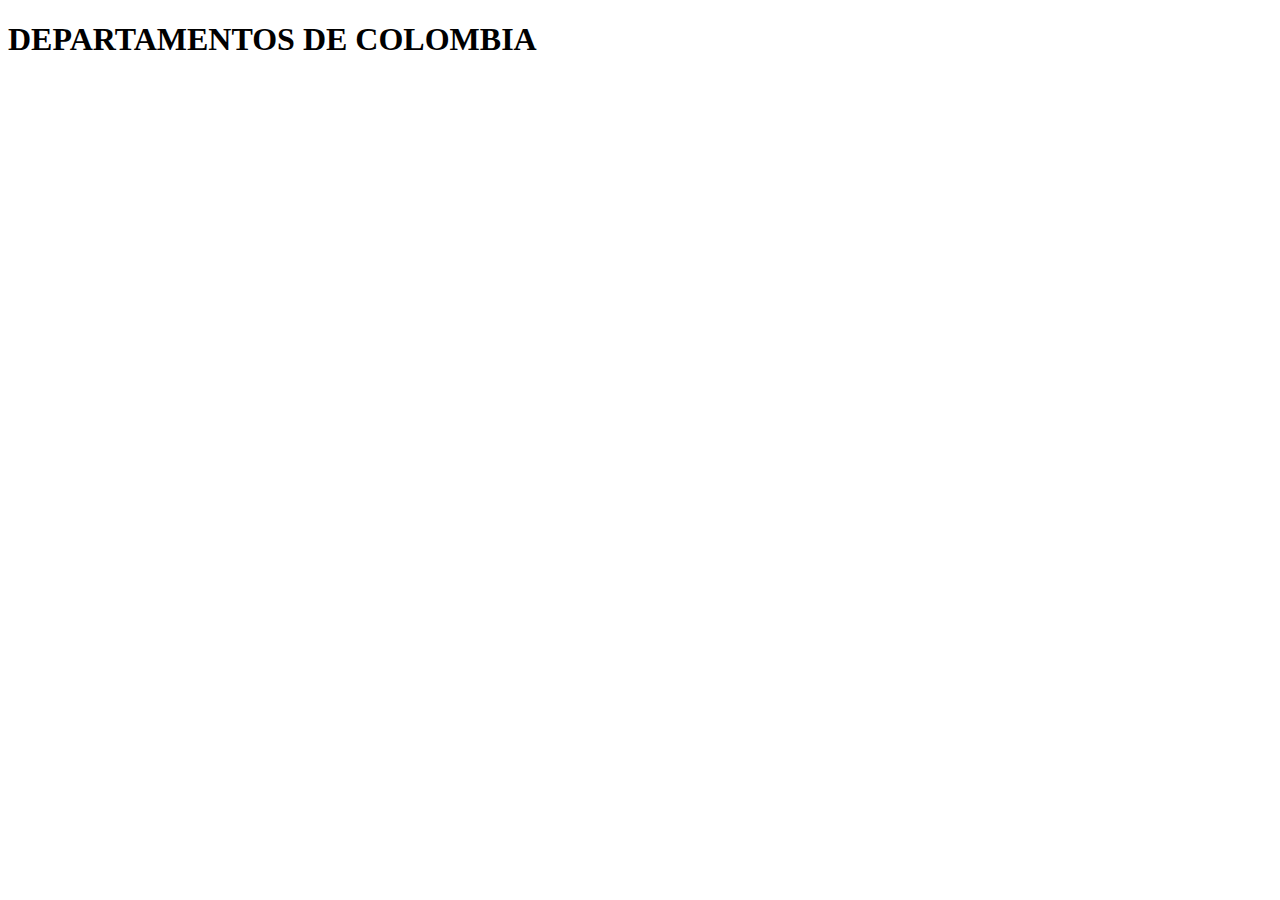
==== pages/index.html @ 8a2c9aba "primer commit" ====
<!DOCTYPE html>
<html lang="en">
<head>
    <meta charset="UTF-8">
    <meta name="viewport" content="width=device-width, initial-scale=1.0">
    <title>Departamentos</title>
    
</head>
<body>
<h1> DEPARTAMENTOS DE COLOMBIA</h1>
</body>
</html>
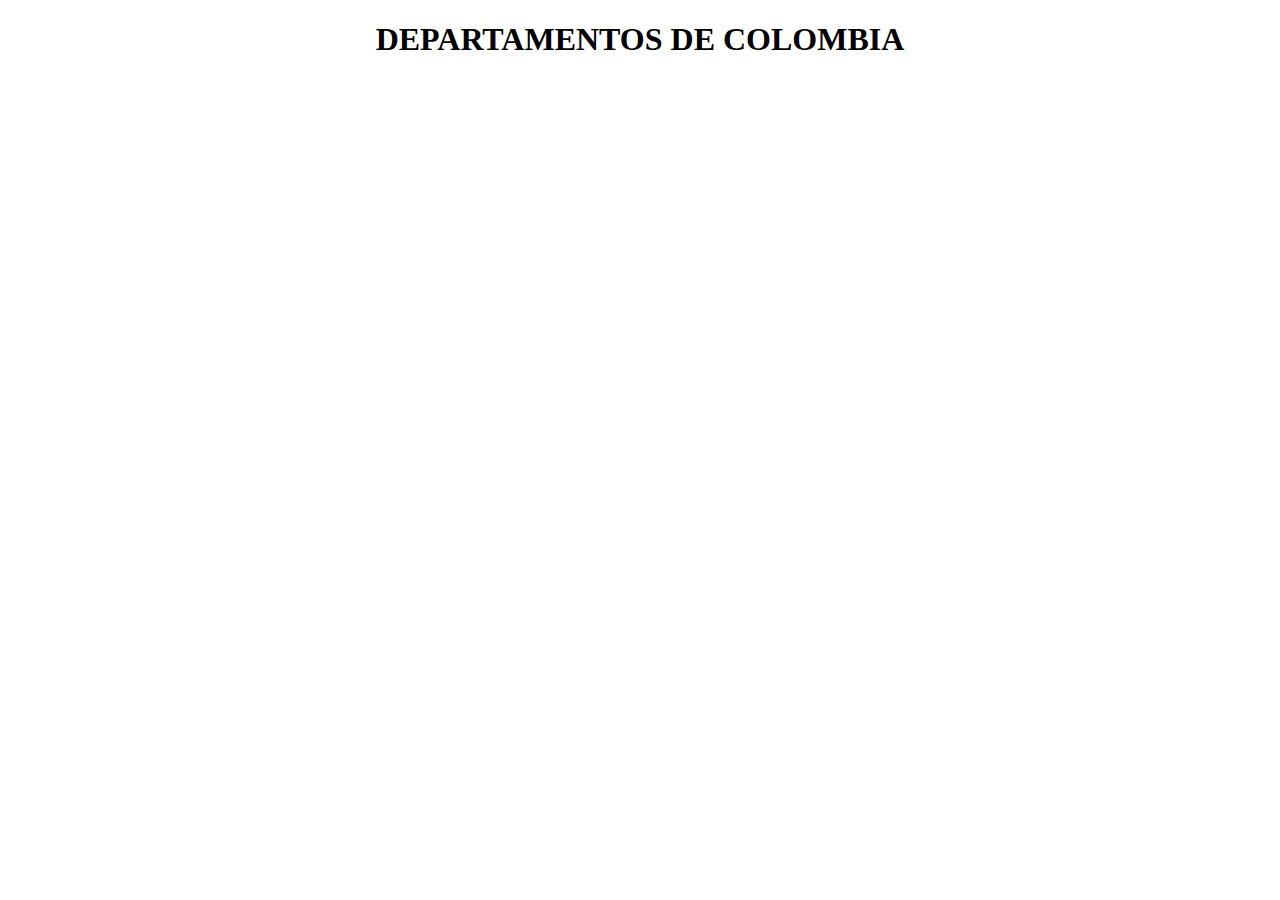
==== commit 49c50220: "segundo commit" ====
--- a/pages/index.html
+++ b/pages/index.html
@@ -4,7 +4,7 @@
     <meta charset="UTF-8">
     <meta name="viewport" content="width=device-width, initial-scale=1.0">
     <title>Departamentos</title>
-    
+    <link rel="stylesheet" href="/css/style.css">
 </head>
 <body>
 <h1> DEPARTAMENTOS DE COLOMBIA</h1>
--- a/css/style.css
+++ b/css/style.css
@@ -0,0 +1,4 @@
+h1 {
+    text-align: center;
+    
+}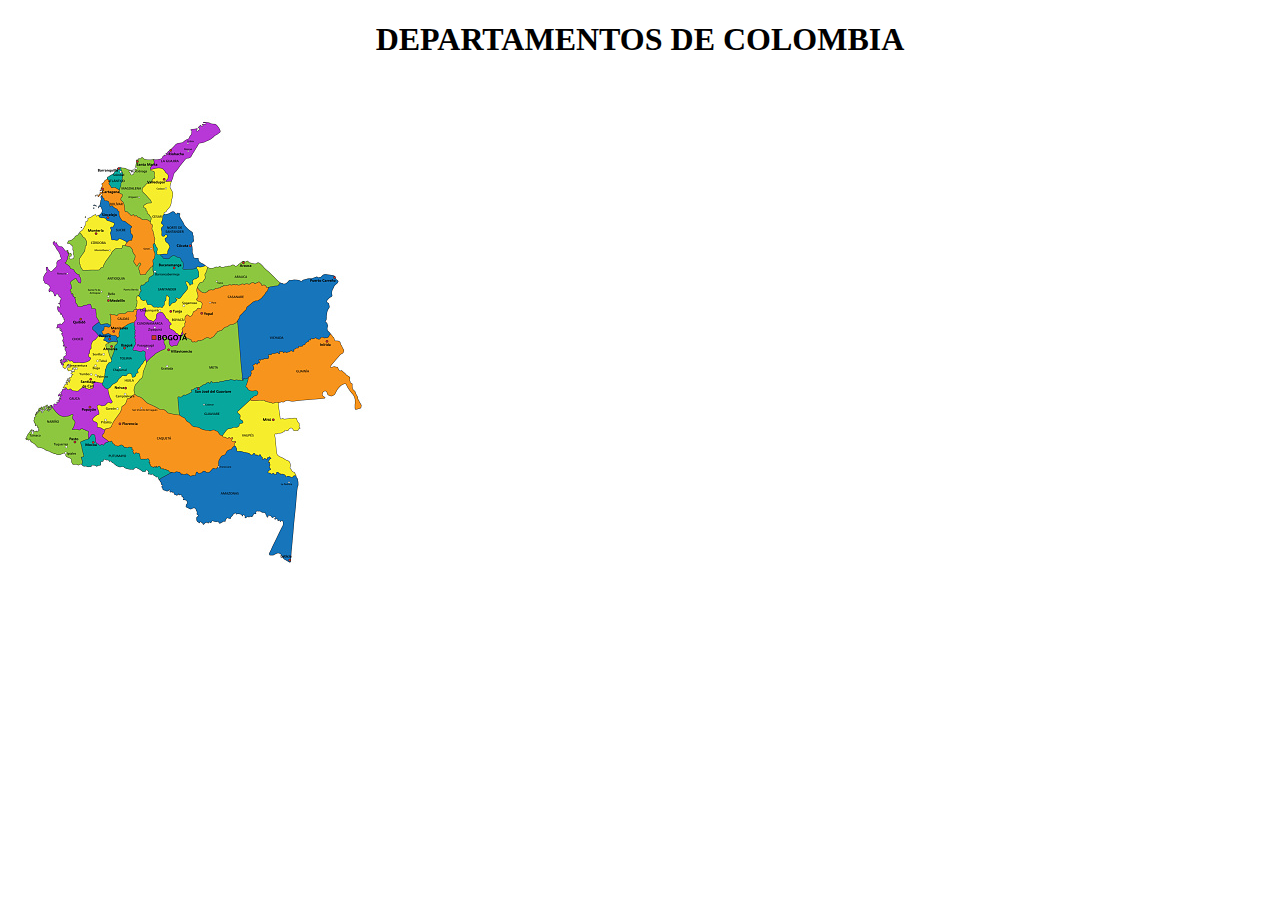
==== commit ad3d7703: "third commit" ====
--- a/pages/index.html
+++ b/pages/index.html
@@ -8,5 +8,9 @@
 </head>
 <body>
 <h1> DEPARTAMENTOS DE COLOMBIA</h1>
+<br>
+<br>
+<div id="container"> <img id="mainMap" src="/media/istockphoto-1368165932-170667a.jpg"> </img> </div>
+
 </body>
 </html>--- a/css/style.css
+++ b/css/style.css
@@ -1,4 +1,13 @@
 h1 {
     text-align: center;
-    
+
+}
+
+#container {
+    align-items: center;
+    justify-content: center;
+}
+
+#mainMap {
+
 }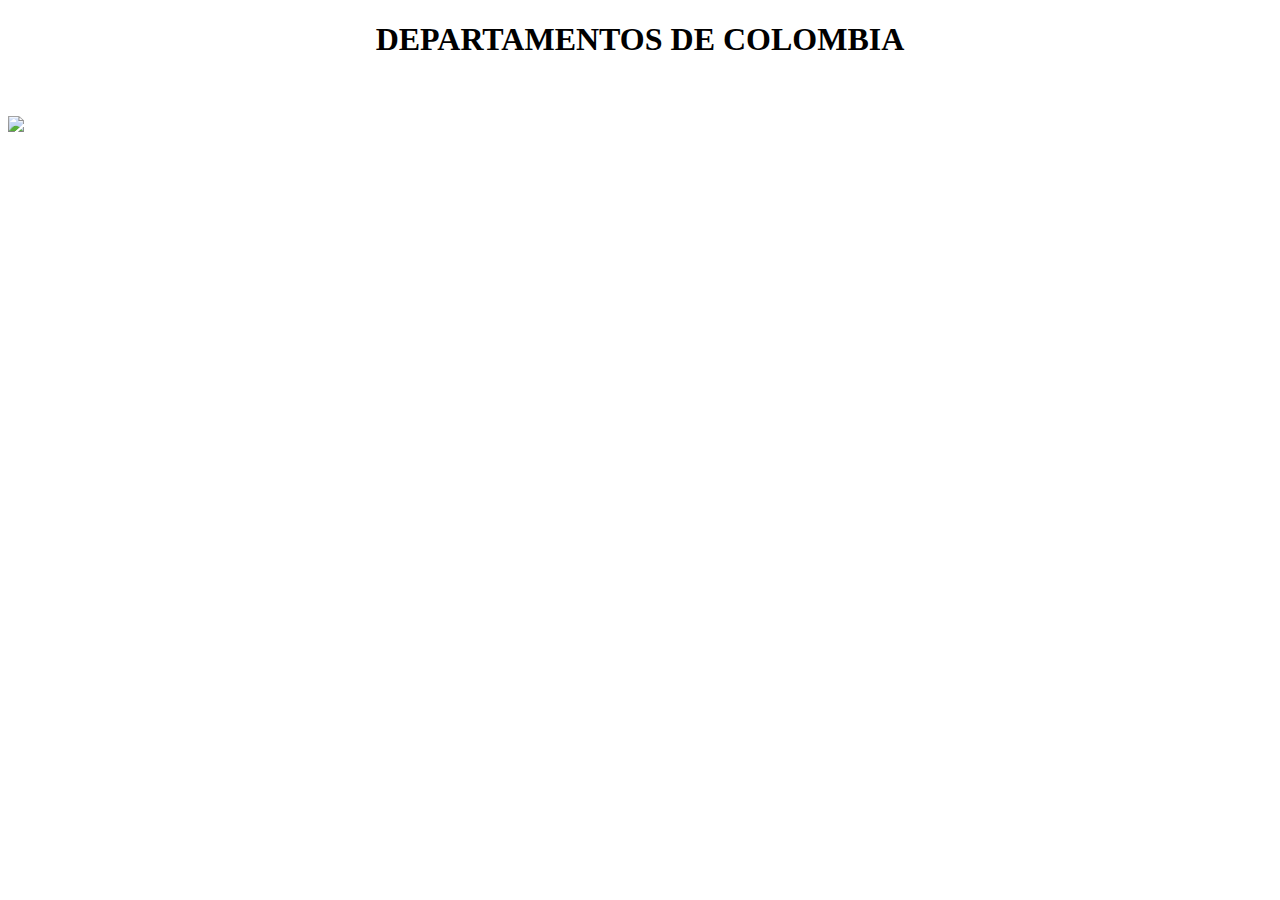
==== commit d3500c39: "prueba" ====
--- a/pages/index.html
+++ b/pages/index.html
@@ -4,13 +4,17 @@
     <meta charset="UTF-8">
     <meta name="viewport" content="width=device-width, initial-scale=1.0">
     <title>Departamentos</title>
-    <link rel="stylesheet" href="/css/style.css">
+    <link rel="stylesheet" href="../css/style.css">
 </head>
 <body>
 <h1> DEPARTAMENTOS DE COLOMBIA</h1>
 <br>
 <br>
-<div id="container"> <img id="mainMap" src="/media/istockphoto-1368165932-170667a.jpg"> </img> </div>
+ <img id="mainMap" src="../media/Mapa_de_Colombia_(departamentos).svg.png" usemap="#workmap"> </img> 
+ <map name="workmap">
+    <area shape="poly"
+
+ </map>
 
 </body>
 </html>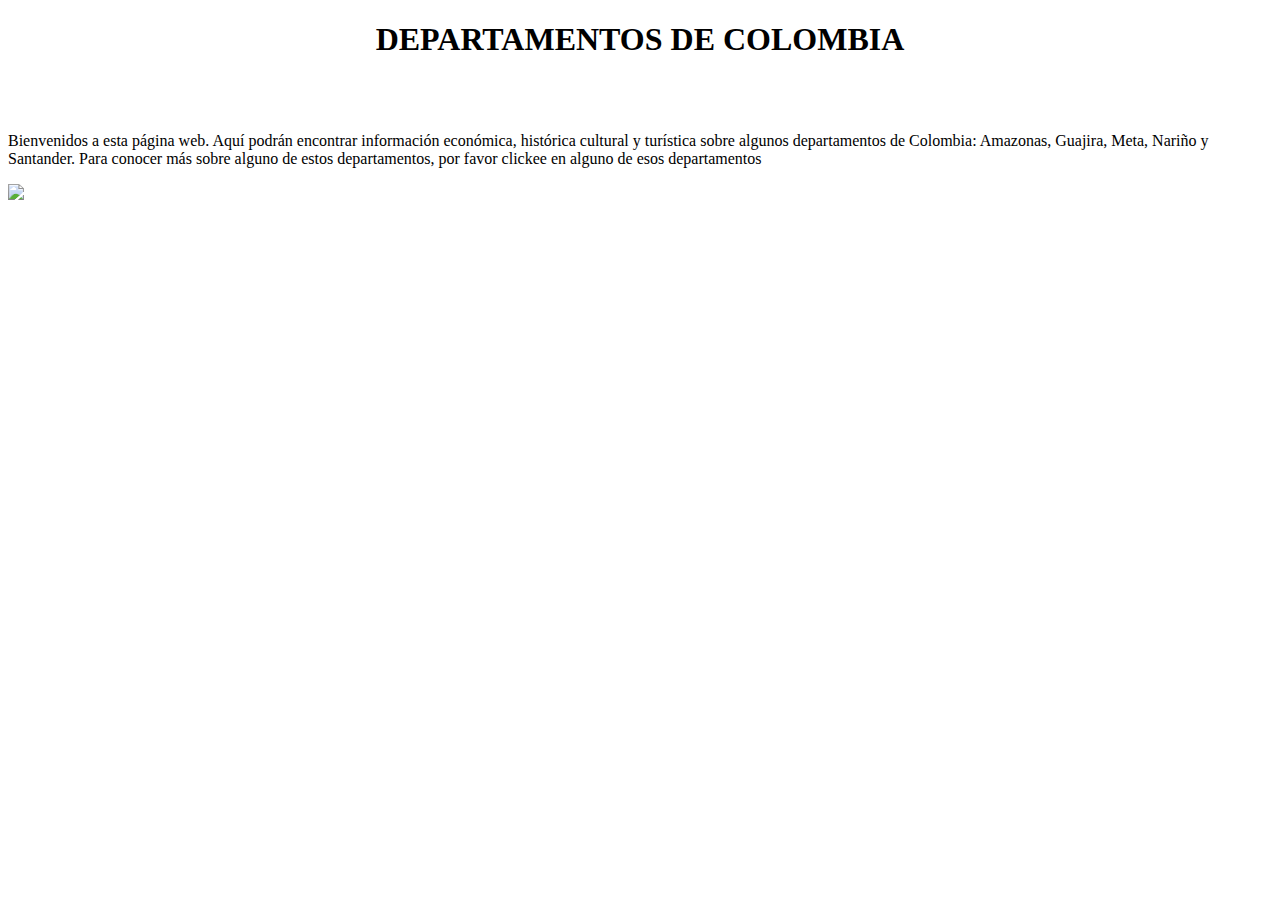
==== commit 3081a1ad: "estilo" ====
--- a/pages/index.html
+++ b/pages/index.html
@@ -10,9 +10,14 @@
 <h1> DEPARTAMENTOS DE COLOMBIA</h1>
 <br>
 <br>
- <img id="mainMap" src="../media/Mapa_de_Colombia_(departamentos).svg.png" usemap="#workmap"> </img> 
- <map name="workmap">
-    <area shape="poly"
+<div>
+    <p> 
+    Bienvenidos a esta página web. Aquí podrán encontrar información económica, histórica cultural y turística sobre algunos departamentos de Colombia: Amazonas, Guajira, Meta, Nariño y Santander. 
+    Para conocer más sobre alguno de estos departamentos, por favor clickee en alguno de esos departamentos 
+    </p>
+</div>
+ <img id="mainMap" src="../media/Mapa_de_Colombia_(departamentos).svg.png" usemap="#workmap"> 
+
 
  </map>
 
